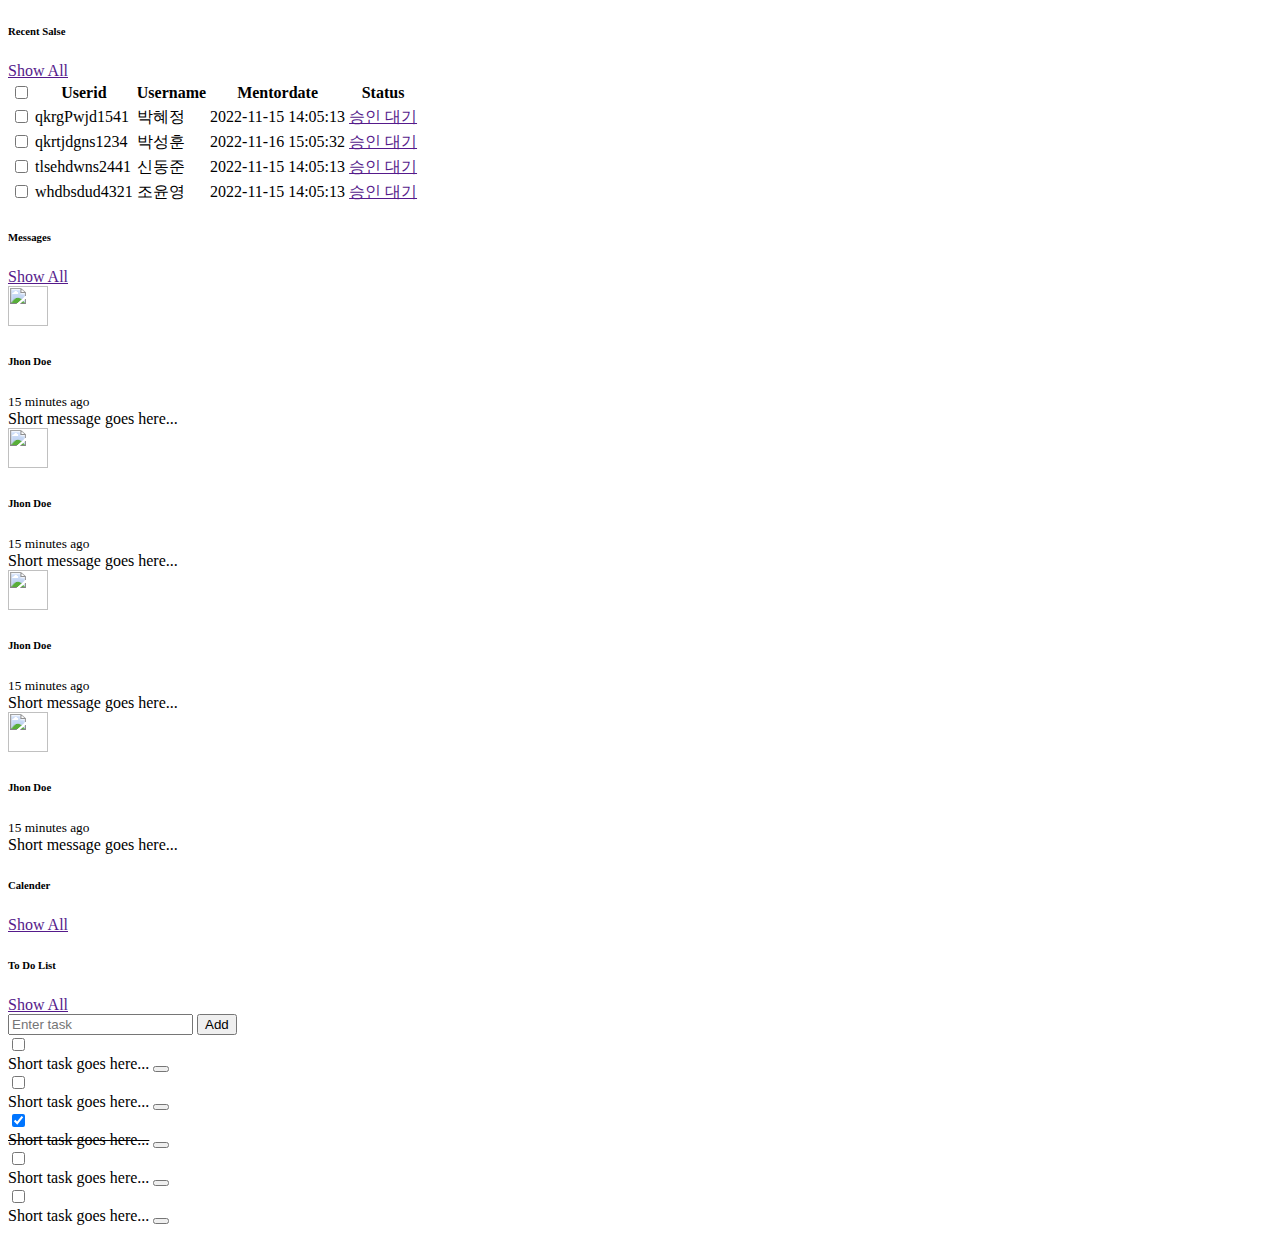
==== src/main/resources/templates/maincenter.html @ d1ed9296 "second commit" ====
<!DOCTYPE html>
<html>
<head>
<meta charset="UTF-8">
<title>Insert title here</title>
</head>


            <!-- Recent Sales Start -->
            <div class="container-fluid pt-4 px-4">
                <div class="bg-light text-center rounded p-4">
                    <div class="d-flex align-items-center justify-content-between mb-4">
                        <h6 class="mb-0">Recent Salse</h6>
                        <a href="">Show All</a>
                    </div>
                    <div class="table-responsive">
                        <table class="table text-start align-middle table-bordered table-hover mb-0">
                            <thead>
                                <tr class="text-dark">
                                    <th scope="col"><input class="form-check-input" type="checkbox"></th>
                                    <th scope="col">Userid</th>
                                    <th scope="col">Username</th>
                                    <th scope="col">Mentordate</th>
                                    <th scope="col">Status</th>
                                </tr>
                            </thead>
                            <tbody>
                                <tr>
                                    <td><input class="form-check-input" type="checkbox"></td>
                                    <td>qkrgPwjd1541</td>
                                    <td>박혜정</td>
                                    <td>2022-11-15 14:05:13</td>
                                    <td><a class="btn btn-sm btn-danger" href="">승인 대기</a></td>
                                </tr>
                                <tr>
                                    <td><input class="form-check-input" type="checkbox"></td>
                                    <td>qkrtjdgns1234</td>
                                    <td>박성훈</td>
                                    <td>2022-11-16 15:05:32</td>
                                    <td><a class="btn btn-sm btn-danger" href="">승인 대기</a></td>
                                </tr>
                                <tr>
                                    <td><input class="form-check-input" type="checkbox"></td>
                                    <td>tlsehdwns2441</td>
                                    <td>신동준</td>
                                    <td>2022-11-15 14:05:13</td>
                                    <td><a class="btn btn-sm btn-danger" href="">승인 대기</a></td>
                                </tr>
                                <tr>
                                    <td><input class="form-check-input" type="checkbox"></td>
                                    <td>whdbsdud4321</td>
                                    <td>조윤영</td>
                                    <td>2022-11-15 14:05:13</td>
                                    <td><a class="btn btn-sm btn-danger" href="">승인 대기</a></td>
                                </tr>

                            </tbody>
                        </table>
                    </div>
                </div>
            </div>
            <!-- Recent Sales End -->


            <!-- Widgets Start -->
            <div class="container-fluid pt-4 px-4">
                <div class="row g-4">
                    <div class="col-sm-12 col-md-6 col-xl-4">
                        <div class="h-100 bg-light rounded p-4">
                            <div class="d-flex align-items-center justify-content-between mb-2">
                                <h6 class="mb-0">Messages</h6>
                                <a href="">Show All</a>
                            </div>
                            <div class="d-flex align-items-center border-bottom py-3">
                                <img class="rounded-circle flex-shrink-0" src="img/user.jpg" alt="" style="width: 40px; height: 40px;">
                                <div class="w-100 ms-3">
                                    <div class="d-flex w-100 justify-content-between">
                                        <h6 class="mb-0">Jhon Doe</h6>
                                        <small>15 minutes ago</small>
                                    </div>
                                    <span>Short message goes here...</span>
                                </div>
                            </div>
                            <div class="d-flex align-items-center border-bottom py-3">
                                <img class="rounded-circle flex-shrink-0" src="img/user.jpg" alt="" style="width: 40px; height: 40px;">
                                <div class="w-100 ms-3">
                                    <div class="d-flex w-100 justify-content-between">
                                        <h6 class="mb-0">Jhon Doe</h6>
                                        <small>15 minutes ago</small>
                                    </div>
                                    <span>Short message goes here...</span>
                                </div>
                            </div>
                            <div class="d-flex align-items-center border-bottom py-3">
                                <img class="rounded-circle flex-shrink-0" src="img/user.jpg" alt="" style="width: 40px; height: 40px;">
                                <div class="w-100 ms-3">
                                    <div class="d-flex w-100 justify-content-between">
                                        <h6 class="mb-0">Jhon Doe</h6>
                                        <small>15 minutes ago</small>
                                    </div>
                                    <span>Short message goes here...</span>
                                </div>
                            </div>
                            <div class="d-flex align-items-center pt-3">
                                <img class="rounded-circle flex-shrink-0" src="img/user.jpg" alt="" style="width: 40px; height: 40px;">
                                <div class="w-100 ms-3">
                                    <div class="d-flex w-100 justify-content-between">
                                        <h6 class="mb-0">Jhon Doe</h6>
                                        <small>15 minutes ago</small>
                                    </div>
                                    <span>Short message goes here...</span>
                                </div>
                            </div>
                        </div>
                    </div>
                    <div class="col-sm-12 col-md-6 col-xl-4">
                        <div class="h-100 bg-light rounded p-4">
                            <div class="d-flex align-items-center justify-content-between mb-4">
                                <h6 class="mb-0">Calender</h6>
                                <a href="">Show All</a>
                            </div>
                            <div id="calender"></div>
                        </div>
                    </div>
                    <div class="col-sm-12 col-md-6 col-xl-4">
                        <div class="h-100 bg-light rounded p-4">
                            <div class="d-flex align-items-center justify-content-between mb-4">
                                <h6 class="mb-0">To Do List</h6>
                                <a href="">Show All</a>
                            </div>
                            <div class="d-flex mb-2">
                                <input class="form-control bg-transparent" type="text" placeholder="Enter task">
                                <button type="button" class="btn btn-primary ms-2">Add</button>
                            </div>
                            <div class="d-flex align-items-center border-bottom py-2">
                                <input class="form-check-input m-0" type="checkbox">
                                <div class="w-100 ms-3">
                                    <div class="d-flex w-100 align-items-center justify-content-between">
                                        <span>Short task goes here...</span>
                                        <button class="btn btn-sm"><i class="fa fa-times"></i></button>
                                    </div>
                                </div>
                            </div>
                            <div class="d-flex align-items-center border-bottom py-2">
                                <input class="form-check-input m-0" type="checkbox">
                                <div class="w-100 ms-3">
                                    <div class="d-flex w-100 align-items-center justify-content-between">
                                        <span>Short task goes here...</span>
                                        <button class="btn btn-sm"><i class="fa fa-times"></i></button>
                                    </div>
                                </div>
                            </div>
                            <div class="d-flex align-items-center border-bottom py-2">
                                <input class="form-check-input m-0" type="checkbox" checked>
                                <div class="w-100 ms-3">
                                    <div class="d-flex w-100 align-items-center justify-content-between">
                                        <span><del>Short task goes here...</del></span>
                                        <button class="btn btn-sm text-primary"><i class="fa fa-times"></i></button>
                                    </div>
                                </div>
                            </div>
                            <div class="d-flex align-items-center border-bottom py-2">
                                <input class="form-check-input m-0" type="checkbox">
                                <div class="w-100 ms-3">
                                    <div class="d-flex w-100 align-items-center justify-content-between">
                                        <span>Short task goes here...</span>
                                        <button class="btn btn-sm"><i class="fa fa-times"></i></button>
                                    </div>
                                </div>
                            </div>
                            <div class="d-flex align-items-center pt-2">
                                <input class="form-check-input m-0" type="checkbox">
                                <div class="w-100 ms-3">
                                    <div class="d-flex w-100 align-items-center justify-content-between">
                                        <span>Short task goes here...</span>
                                        <button class="btn btn-sm"><i class="fa fa-times"></i></button>
                                    </div>
                                </div>
                            </div>
                        </div>
                    </div>
                </div>
            </div>
            <!-- Widgets End -->


</html>
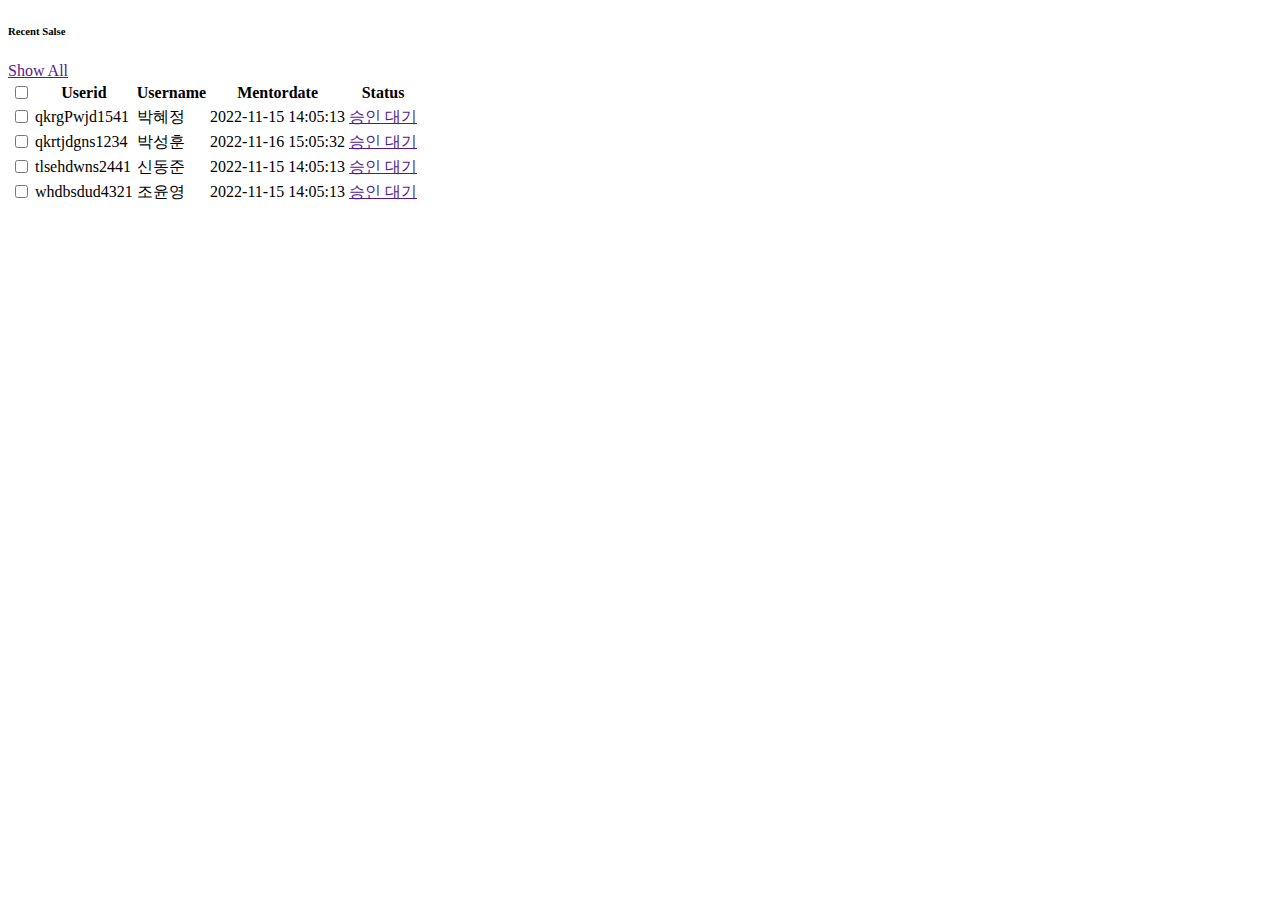
==== commit bb906028: "패키지명 admin에서 mogotcoadmin으로 변경 및 user 페이지 작업 시작" ====
--- a/src/main/resources/templates/maincenter.html
+++ b/src/main/resources/templates/maincenter.html
@@ -63,7 +63,7 @@
 
 
             <!-- Widgets Start -->
-            <div class="container-fluid pt-4 px-4">
+<!--             <div class="container-fluid pt-4 px-4">
                 <div class="row g-4">
                     <div class="col-sm-12 col-md-6 col-xl-4">
                         <div class="h-100 bg-light rounded p-4">
@@ -180,7 +180,7 @@
                         </div>
                     </div>
                 </div>
-            </div>
+            </div> -->
             <!-- Widgets End -->
 
 
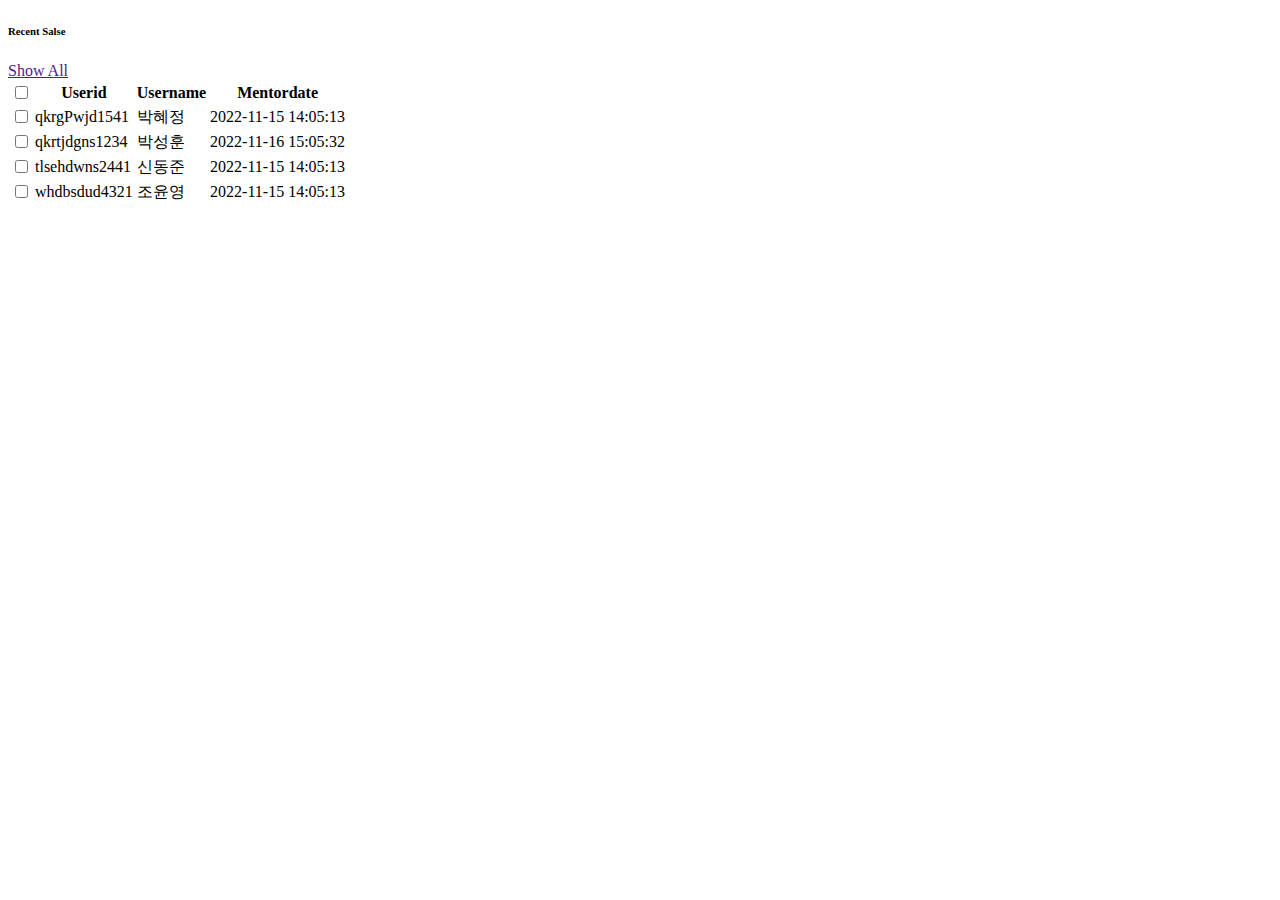
==== commit aa3e7fef: "승인 대기 버튼 추가 및 멘토 승인 기능 작업 중" ====
--- a/src/main/resources/templates/maincenter.html
+++ b/src/main/resources/templates/maincenter.html
@@ -21,7 +21,7 @@
                                     <th scope="col">Userid</th>
                                     <th scope="col">Username</th>
                                     <th scope="col">Mentordate</th>
-                                    <th scope="col">Status</th>
+                                    <!-- <th scope="col">Status</th> -->
                                 </tr>
                             </thead>
                             <tbody>
@@ -30,28 +30,28 @@
                                     <td>qkrgPwjd1541</td>
                                     <td>박혜정</td>
                                     <td>2022-11-15 14:05:13</td>
-                                    <td><a class="btn btn-sm btn-danger" href="">승인 대기</a></td>
+                                    <!-- <td><a class="btn btn-sm btn-danger" href="">승인 대기</a></td> -->
                                 </tr>
                                 <tr>
                                     <td><input class="form-check-input" type="checkbox"></td>
                                     <td>qkrtjdgns1234</td>
                                     <td>박성훈</td>
                                     <td>2022-11-16 15:05:32</td>
-                                    <td><a class="btn btn-sm btn-danger" href="">승인 대기</a></td>
+                                    <!-- <td><a class="btn btn-sm btn-danger" href="">승인 대기</a></td> -->
                                 </tr>
                                 <tr>
                                     <td><input class="form-check-input" type="checkbox"></td>
                                     <td>tlsehdwns2441</td>
                                     <td>신동준</td>
                                     <td>2022-11-15 14:05:13</td>
-                                    <td><a class="btn btn-sm btn-danger" href="">승인 대기</a></td>
+                                    <!-- <td><a class="btn btn-sm btn-danger" href="">승인 대기</a></td> -->
                                 </tr>
                                 <tr>
                                     <td><input class="form-check-input" type="checkbox"></td>
                                     <td>whdbsdud4321</td>
                                     <td>조윤영</td>
                                     <td>2022-11-15 14:05:13</td>
-                                    <td><a class="btn btn-sm btn-danger" href="">승인 대기</a></td>
+                                    <!-- <td><a class="btn btn-sm btn-danger" href="">승인 대기</a></td> -->
                                 </tr>
 
                             </tbody>
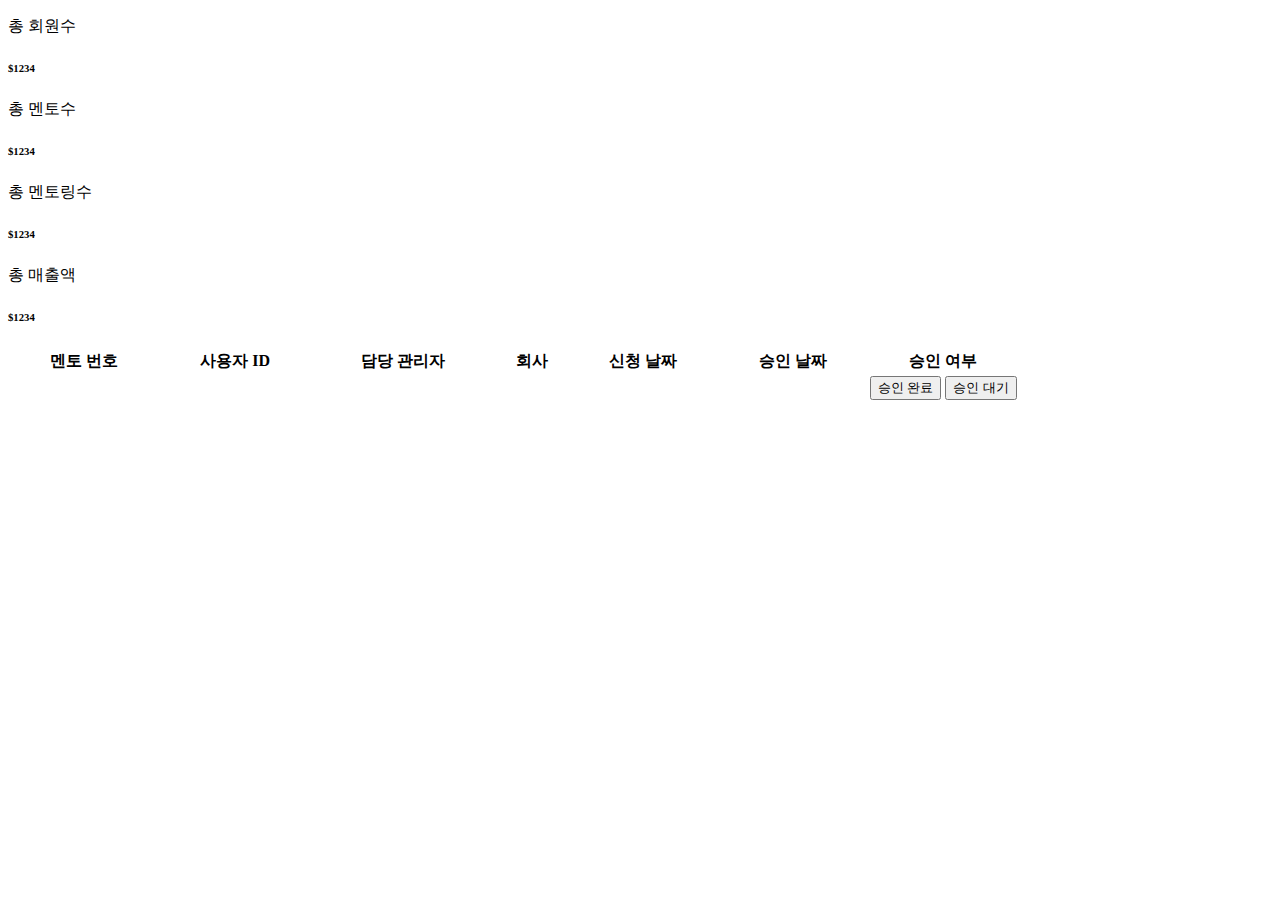
==== commit 95382b80: "메인 화면 수정 및 데이터 화면에 출력하는 작업 완료" ====
--- a/src/main/resources/templates/maincenter.html
+++ b/src/main/resources/templates/maincenter.html
@@ -2,12 +2,110 @@
 <html>
 <head>
 <meta charset="UTF-8">
-<title>Insert title here</title>
+<style>
+
+@keyframes blink-effect {
+  50% {
+    opacity: 0.4;
+  }
+}
+
+#blink {
+  animation: blink-effect 1s step-end infinite;
+
+}
+
+</style>
+<script>
+function getUserCnt() {
+	$.ajax({
+		url:'[[@{/usercnt}]]',
+		success:function(data){
+			$('#user_cnt').text(data);
+		}
+	});
+};
+function getMentorCnt() {
+	$.ajax({
+		url:'[[@{/mentorcnt}]]',
+		success:function(data){
+			$('#mentor_cnt').text(data);
+		}
+	});
+};
+function getMentoringCnt() {
+	$.ajax({
+		url:'[[@{/mentoringcnt}]]',
+		success:function(data){
+			$('#mentoring_cnt').text(data);
+		}
+	});
+};
+function getPurchasePrice() {
+	$.ajax({
+		url:'[[@{/purchaseprice}]]',
+		success:function(data){
+			$('#purchase_price').text(data);
+		}
+	});
+};
+
+$(document).ready(function(){
+	getUserCnt();
+	getMentorCnt();
+	getMentoringCnt();
+	getPurchasePrice();
+});
+
+</script>
 </head>
 
 
+            <!-- Sale & Revenue Start -->
+            <div class="container-fluid pt-4 px-4">
+                <div class="row g-4">
+                    <div class="col-sm-6 col-xl-3">
+                        <div class="bg-light rounded d-flex align-items-center justify-content-between p-4">
+                            <i class="fa-solid fa-users fa-3x text-secondary"></i>
+                            <div class="ms-3">
+                                <p class="mb-2" style="font-family:Spoqa Han Sans Neo">총 회원수</p>
+                                <h6 class="mb-0" id="user_cnt">$1234</h6>
+                            </div>
+                        </div>
+                    </div>
+                    <div class="col-sm-6 col-xl-3">
+                        <div class="bg-light rounded d-flex align-items-center justify-content-between p-4">
+                            <i class="fa-solid fa-user-tie fa-3x text-secondary"></i>
+                            <div class="ms-3">
+                                <p class="mb-2" style="font-family:Spoqa Han Sans Neo">총 멘토수</p>
+                                <h6 class="mb-0" id="mentor_cnt">$1234</h6>
+                            </div>
+                        </div>
+                    </div>
+                    <div class="col-sm-6 col-xl-3">
+                        <div class="bg-light rounded d-flex align-items-center justify-content-between p-4">
+                            <i class="fa-solid fa-chalkboard-user fa-3x text-secondary"></i>
+                            <div class="ms-3">
+                                <p class="mb-2" style="font-family:Spoqa Han Sans Neo">총 멘토링수</p>
+                                <h6 class="mb-0" id="mentoring_cnt">$1234</h6>
+                            </div>
+                        </div>
+                    </div>
+                    <div class="col-sm-6 col-xl-3">
+                        <div class="bg-light rounded d-flex align-items-center justify-content-between p-4">
+                            <i class="fa-solid fa-sack-dollar fa-3x text-secondary"></i>
+                            <div class="ms-3">
+                                <p class="mb-2" style="font-family:Spoqa Han Sans Neo">총 매출액</p>
+                                <h6 class="mb-0" id="purchase_price">$1234</h6>
+                            </div>
+                        </div>
+                    </div>
+                </div>
+            </div>
+            <!-- Sale & Revenue End -->
+
             <!-- Recent Sales Start -->
-            <div class="container-fluid pt-4 px-4">
+<!--             <div class="container-fluid pt-4 px-4">
                 <div class="bg-light text-center rounded p-4">
                     <div class="d-flex align-items-center justify-content-between mb-4">
                         <h6 class="mb-0">Recent Salse</h6>
@@ -21,7 +119,7 @@
                                     <th scope="col">Userid</th>
                                     <th scope="col">Username</th>
                                     <th scope="col">Mentordate</th>
-                                    <!-- <th scope="col">Status</th> -->
+                                    <th scope="col">Status</th>
                                 </tr>
                             </thead>
                             <tbody>
@@ -30,35 +128,35 @@
                                     <td>qkrgPwjd1541</td>
                                     <td>박혜정</td>
                                     <td>2022-11-15 14:05:13</td>
-                                    <!-- <td><a class="btn btn-sm btn-danger" href="">승인 대기</a></td> -->
+                                    <td><a class="btn btn-sm btn-danger" href="">승인 대기</a></td>
                                 </tr>
                                 <tr>
                                     <td><input class="form-check-input" type="checkbox"></td>
                                     <td>qkrtjdgns1234</td>
                                     <td>박성훈</td>
                                     <td>2022-11-16 15:05:32</td>
-                                    <!-- <td><a class="btn btn-sm btn-danger" href="">승인 대기</a></td> -->
+                                    <td><a class="btn btn-sm btn-danger" href="">승인 대기</a></td>
                                 </tr>
                                 <tr>
                                     <td><input class="form-check-input" type="checkbox"></td>
                                     <td>tlsehdwns2441</td>
                                     <td>신동준</td>
                                     <td>2022-11-15 14:05:13</td>
-                                    <!-- <td><a class="btn btn-sm btn-danger" href="">승인 대기</a></td> -->
+                                    <td><a class="btn btn-sm btn-danger" href="">승인 대기</a></td>
                                 </tr>
                                 <tr>
                                     <td><input class="form-check-input" type="checkbox"></td>
                                     <td>whdbsdud4321</td>
                                     <td>조윤영</td>
                                     <td>2022-11-15 14:05:13</td>
-                                    <!-- <td><a class="btn btn-sm btn-danger" href="">승인 대기</a></td> -->
+                                    <td><a class="btn btn-sm btn-danger" href="">승인 대기</a></td>
                                 </tr>
 
                             </tbody>
                         </table>
                     </div>
                 </div>
-            </div>
+            </div> -->
             <!-- Recent Sales End -->
 
 
@@ -182,6 +280,50 @@
                 </div>
             </div> -->
             <!-- Widgets End -->
+            
+		<div class="container-fluid pt-4 px-4">
+			<div class="row g-4">
+			
+					<div class="col-12">
+                        <div class="bg-light rounded h-100 p-4">
+                            <h6 class="mb-4"></h6>
+                            <div class="table-responsive">
+                                <table class="table table-hover" style="text-align:center">
+                                    <thead>
+                                        <tr>
+                                            <th scope="col">멘토 번호</th>
+                                            <th scope="col">사용자 ID</th>
+                                            <th scope="col">담당 관리자</th>
+                                            <th scope="col">회사</th>
+                                            <th scope="col">신청 날짜</th>
+                                            <th scope="col">승인 날짜</th>
+                                            <th scope="col">승인 여부</th>
+                                        </tr>
+                                    </thead>
+                                    <tbody>
+                                        <tr th:each="mentor:${mentor}">
+                                            <th scope="row" th:text="${mentor.mentorid}">
+                                            </th>
+                                            <td>
+		                                    	<a th:text="${mentor.userid}"></a>
+                                            </td>
+                                            <td th:text="${mentor.adminid}"></td>
+                                            <td th:text="${mentor.mentorcom}"></td>
+                                            <td th:text="${#dates.format(mentor.mentorapply,'yyyy-MM-dd HH:mm')}"></td>
+                                            <td th:text="${#dates.format(mentor.mentordate,'yyyy-MM-dd HH:mm')}"></td>
+                                            <td style="width:15%">
+                                            <button type="button" class="btn btn-sm btn-primary m-2" th:if="${mentor.mentorok == 1}">승인 완료</button>
+                                            <button id="blink" type="button" class="btn btn-sm btn-danger m-2" th:if="${mentor.mentorok == 0}">승인 대기</button>
+                                            </td>
+                                        </tr>
+                                    </tbody>
+                                </table>
+                            </div>
+                        </div>
+                    </div>				
+			
+			</div>
+		</div>            
 
 
 </html>